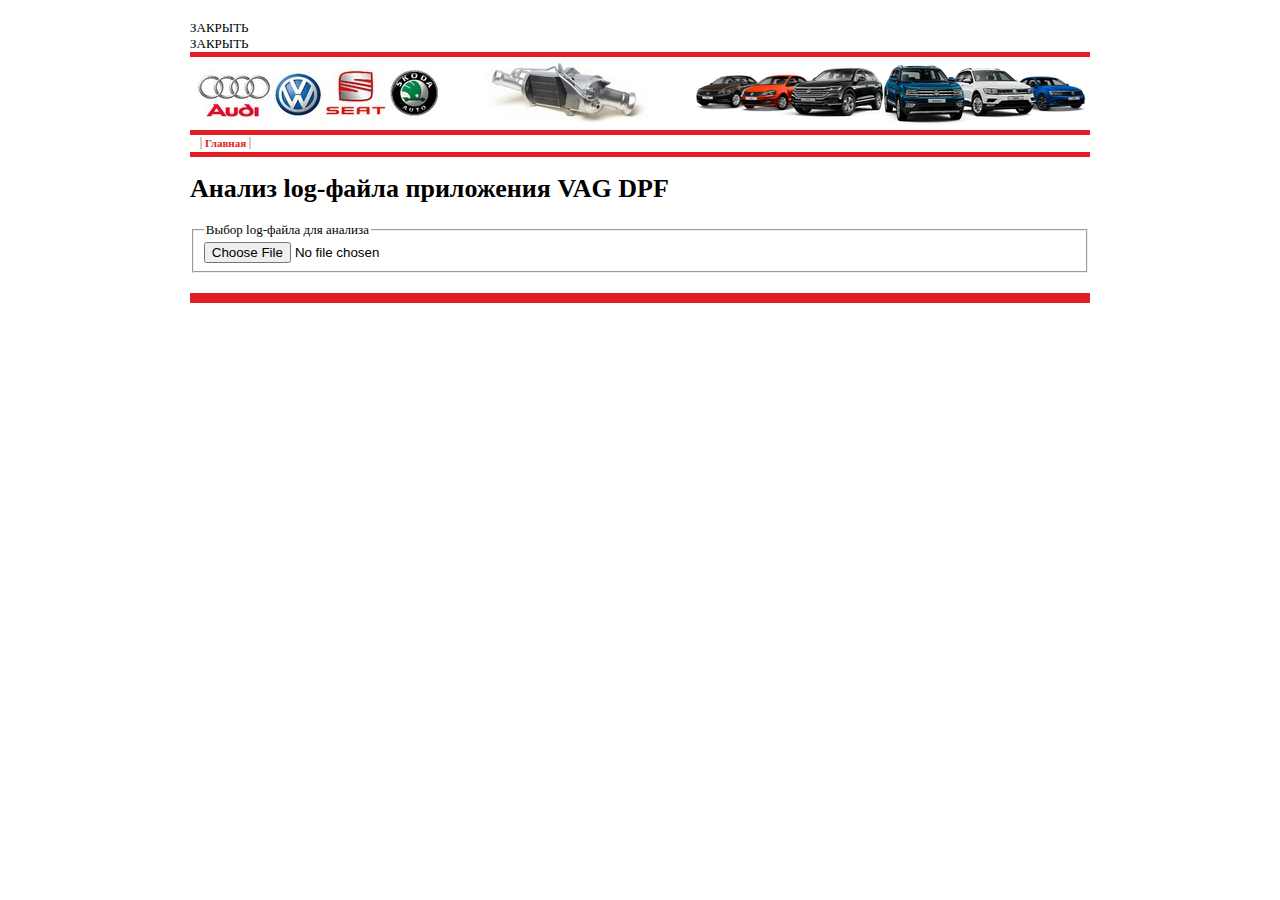
==== index.html @ 23a77ee5 "update" ====
<!DOCTYPE html>
<html>
<head>
    <meta http-equiv="Content-Type" content="text/html; charset=utf-8" />
    <link href="css/style.css" type="text/css" rel="stylesheet"/>
    <link href="css/vagDPF.css" type="text/css" rel="stylesheet"/>

    <script src="script/control.js"></script>
    <script src="script/script.js"></script>
    <script src="https://code.highcharts.com/highcharts.js"></script>

    <title>Анализ log-файла приложения VAG DPF</title>
</head>

<body>
<div id="previewChart">
    <div class="closePreviewChart closePreviewChartPrime">ЗАКРЫТЬ</div>
    <div class="closePreviewChart">ЗАКРЫТЬ</div>
</div>

<hr>

<div id="header"></div>

<hr>

<div id="menu">
    <a class="punktMenu" href="../index.html">Главная</a>
</div>

<hr>

<div id="content">
    <h1 id="title">Анализ log-файла приложения VAG DPF</h1>

    <div id="forma">
        <fieldset>
            <legend>Выбор log-файла для анализа</legend>
            <input id="inputFile" type="file" onchange="changeInputFile();">
        </fieldset>

        <fieldset hidden id="infoFile">
            <legend>Информация о log-файле: <span id='file_name'></span></legend>
            <p id='ver_VAG_DPF'></p>
            <p id='log_save_date'></p>
            <p id='log_time_ms'></p>
            <p id='log_distance_driven'></p>
            <p id='log_oil_ash'></p>
            <p id='log_last_soot_mass_calc'></p>
            <p id='filter_loading_with_soot'></p>

            <p>
                Показать данные из файла в виде таблицы
                <input id="butTableView_On" onclick="butTableView_On();" type="button" value="ON" />
                <input id="butTableView_Off" onclick="butTableView_Off();" type="button" value="OFF" />
            </p>
        </fieldset>

        <fieldset hidden id="optionsGraf">
            <legend>Настройки графиков</legend>
            <div id="optionsGrafTable"></div>
        </fieldset>

    </div>
</div>

<div id="footer">
    <hr>

    <div hidden id='result_table'>
        <center>
            <br>
            <b>ТАБЛИЦА ДАННЫХ ФАЙЛА</b>
            <br><br>
            <table id='data_table' bgcolor='#E8E8E8' border='1' style='border-collapse:collapse;'>
            </table>
            <br>
        </center>
        <a href='#' id='up'>НАВЕРХ</a><br>
    </div>

    <div hidden id="result_graf_1">
        <div class='chart' id='container1' style='width:100%; height:300px;'></div>
        <br>
    </div>

    <div hidden id="result_graf_2">
        <div class='chart' id='container2' style='width:100%; height:300px;'></div>
        <br>
    </div>

    <div hidden id="result_graf_3">
        <div class='chart' id='container3' style='width:100%; height:300px;'></div>
        <br>
    </div>

    <hr>
</div>


</body>
</html>
---- css/style.css ----
﻿body{font: 13px Verdana;margin:20px auto;width:900px;}#header{height:63px;outline:0px solid #cccccc;background-image: url(../images/vag_logo_63.jpg), url(../images/dpf_63.jpg), url(../images/range_pkw_63.png);background-repeat: no-repeat, no-repeat, no-repeat;background-position: left center, 40% center ,right center;margin: 5px 0;}#footer{margin-top: 20px;margin-bottom: 20px;clear:both;}hr{height:5px;background-color:#E21D24;border: 0;margin: 0;}#menu{padding: 0px 10px 1px 10px;}.punktMenu{background-color:#ffffff;color:#E21D24;font: 11px Verdana;font-weight:bold;border-right:2px solid #CCCCCC;border-left:2px solid #CCCCCC;margin-right: 20px;padding: 0px 3px;text-decoration: none;}.punktMenu:hover{background-color:#E21D24;color:#ffffff;border-right:2px solid #E21D24;border-left:2px solid #E21D24;}
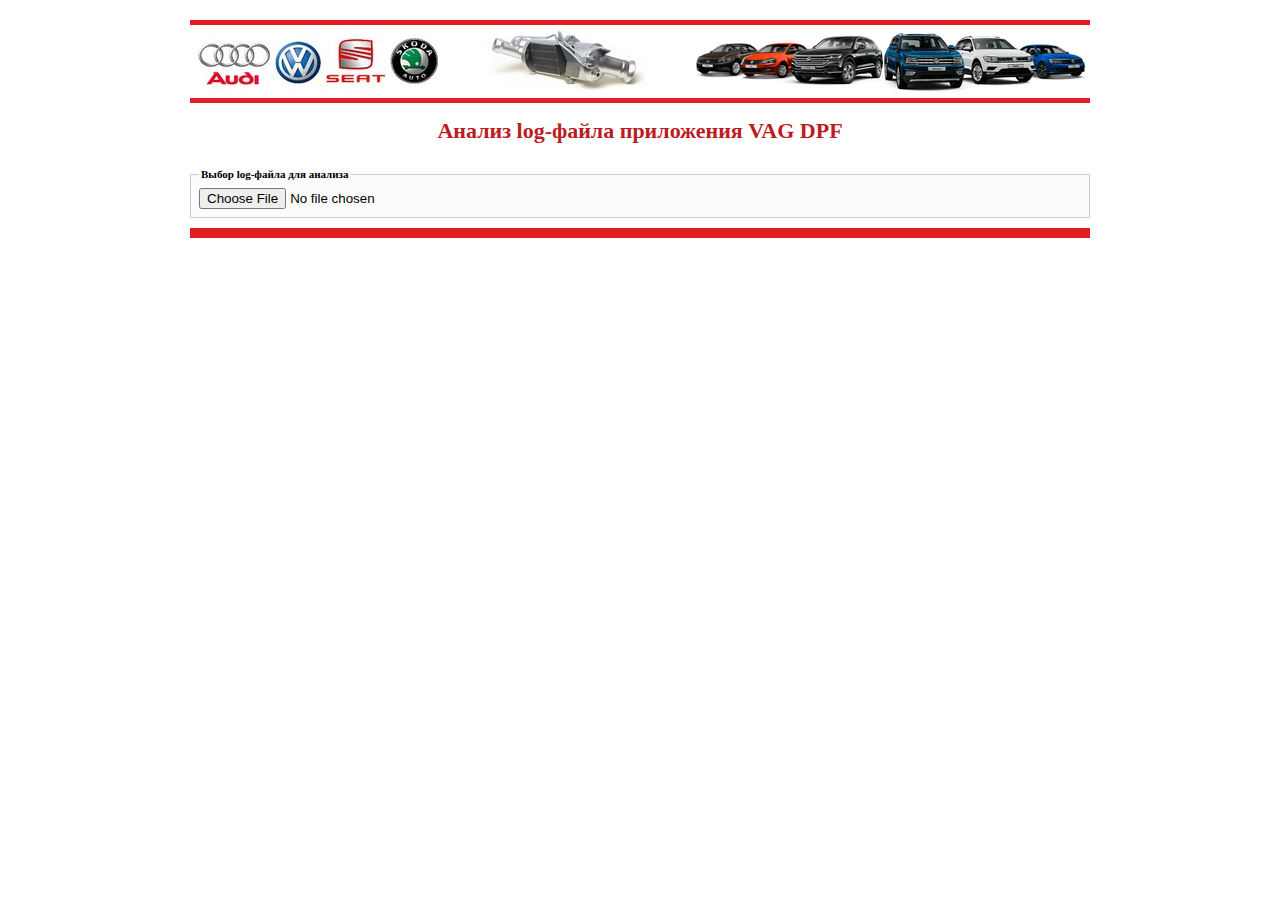
==== commit 96febd06: "update function for parse file" ====
--- a/index.html
+++ b/index.html
@@ -1,7 +1,7 @@
 <!DOCTYPE html>
 <html>
 <head>
-    <meta http-equiv="Content-Type" content="text/html; charset=utf-8" />
+    <meta http-equiv="Content-Type" content="text/html; charset=utf-8"/>
     <link href="css/style.css" type="text/css" rel="stylesheet"/>
     <link href="css/vagDPF.css" type="text/css" rel="stylesheet"/>
 
@@ -13,21 +13,8 @@
 </head>
 
 <body>
-<div id="previewChart">
-    <div class="closePreviewChart closePreviewChartPrime">ЗАКРЫТЬ</div>
-    <div class="closePreviewChart">ЗАКРЫТЬ</div>
-</div>
-
 <hr>
-
 <div id="header"></div>
-
-<hr>
-
-<div id="menu">
-    <a class="punktMenu" href="../index.html">Главная</a>
-</div>
-
 <hr>
 
 <div id="content">
@@ -51,8 +38,8 @@
 
             <p>
                 Показать данные из файла в виде таблицы
-                <input id="butTableView_On" onclick="butTableView_On();" type="button" value="ON" />
-                <input id="butTableView_Off" onclick="butTableView_Off();" type="button" value="OFF" />
+                <input id="butTableView_On" onclick="butTableView_On();" type="button" value="ON"/>
+                <input id="butTableView_Off" onclick="butTableView_Off();" type="button" value="OFF"/>
             </p>
         </fieldset>
 
@@ -68,14 +55,12 @@
     <hr>
 
     <div hidden id='result_table'>
-        <center>
-            <br>
-            <b>ТАБЛИЦА ДАННЫХ ФАЙЛА</b>
-            <br><br>
-            <table id='data_table' bgcolor='#E8E8E8' border='1' style='border-collapse:collapse;'>
-            </table>
-            <br>
-        </center>
+        <br>
+        <b>ТАБЛИЦА ДАННЫХ ФАЙЛА</b>
+        <br><br>
+        <table id='data_table'>
+        </table>
+        <br>
         <a href='#' id='up'>НАВЕРХ</a><br>
     </div>
 
--- a/css/style.css
+++ b/css/style.css
@@ -1,99 +1,102 @@
-﻿body{+﻿body { -font: 13px Verdana;+    font: 13px Verdana; -margin:20px auto;+    margin: 20px auto; -width:900px;+    width: 900px;  }  +#header { -#header{+    height: 63px; -height:63px;+    outline: 0px solid #cccccc; -outline:0px solid #cccccc;+    background-image: url(../images/vag_logo_63.jpg), url(../images/dpf_63.jpg), url(../images/range_pkw_63.png); -background-image: url(../images/vag_logo_63.jpg), url(../images/dpf_63.jpg), url(../images/range_pkw_63.png);+    background-repeat: no-repeat, no-repeat, no-repeat; -background-repeat: no-repeat, no-repeat, no-repeat;+    background-position: left center, 40% center, right center; -background-position: left center, 40% center ,right center;--margin: 5px 0;+    margin: 5px 0;  }  +#footer { -#footer{+    margin-top: 20px; -margin-top: 20px;+    margin-bottom: 20px; -margin-bottom: 20px;--clear:both;+    clear: both;  }  +hr { -hr{+    height: 5px; -height:5px;+    background-color: #E21D24; -background-color:#E21D24;+    border: 0; -border: 0;--margin: 0;+    margin: 0;  }  +#menu { ---#menu{--padding: 0px 10px 1px 10px;+    padding: 0px 10px 1px 10px;  } -.punktMenu{+.punktMenu { -background-color:#ffffff;+    background-color: #ffffff; -color:#E21D24;+    color: #E21D24; -font: 11px Verdana;+    font: 11px Verdana; -font-weight:bold;+    font-weight: bold; -border-right:2px solid #CCCCCC;+    border-right: 2px solid #CCCCCC; -border-left:2px solid #CCCCCC;+    border-left: 2px solid #CCCCCC; -margin-right: 20px;+    margin-right: 20px; -padding: 0px 3px;+    padding: 0px 3px; -text-decoration: none;+    text-decoration: none;  } -.punktMenu:hover{+.punktMenu:hover { -background-color:#E21D24;+    background-color: #E21D24; -color:#ffffff;+    color: #ffffff; -border-right:2px solid #E21D24;+    border-right: 2px solid #E21D24; -border-left:2px solid #E21D24;+    border-left: 2px solid #E21D24; +}++table#data_table {+    background-color: #E8E8E8;+    border-collapse: collapse;+}++table#data_table, table#data_table th, table#data_table td {+    border: 1px solid; }  @@ -101,4 +104,3 @@
   ---- a/css/vagDPF.css
+++ b/css/vagDPF.css
@@ -0,0 +1,151 @@
+#content {
+    width: 900px;
+    outline: 0px solid #cccccc;
+    font: 11px Verdana;
+}
+
+#title {
+    text-align: center;
+    color: #BA1C22;
+    font-weight: bold;
+}
+
+
+#forma {
+    width: 900px;
+    outline: 0px solid #cccccc;
+    float: left;
+}
+
+fieldset {
+    margin: 10px 0;
+    border: 1px solid #cccccc;
+    background-color: #fcfcfc;
+    padding: 8px;
+}
+
+
+legend {
+    font-weight: bold;
+}
+
+
+#divRulon {
+    outline: 0px solid #cccccc;
+    float: left;
+}
+
+.inputRulon {
+    border: 1px solid #cccccc;
+    width: 31px;
+}
+
+.inputRulon:focus {
+    border: 1px solid #FF0000;
+    background-color: #F6D8CE;
+}
+
+#dopDivRulon {
+    outline: 0px solid #cccccc;
+    margin-left: 39px;
+    width: 386px;
+}
+
+#temp {
+    clear: both;
+    height: 10px;
+}
+
+#buttonDopDivRulon {
+    font: 10px Verdana;
+    text-decoration: underline;
+    cursor: pointer;
+}
+
+
+.text {
+    outline: 0px solid #cccccc;
+    margin-top: 6px;
+    float: left;
+}
+
+.value {
+    outline: 0px solid #cccccc;
+    margin-left: 255px;
+}
+
+.parametrs {
+    outline: 0px solid #cccccc;
+    vertical-align: 5px;
+}
+
+.img_i {
+    height: 15px;
+    width: 15px;
+    margin-left: 10px;
+    cursor: pointer;
+}
+
+#input-id, #par1 {
+/ / display: none;
+}
+
+#myProgressbar {
+    width: 414px;
+    margin: 6px auto;
+    border: 1px solid #cccccc;
+    height: 28px;
+    padding: 0px;
+}
+
+#inProgressbar {
+    outline: 0px solid #E21D24;
+    height: 28px;
+    width: 0px;
+    background-color: #E21D24;
+}
+
+
+#previewChart {
+    /* border: 1px solid red; */
+    position: absolute;
+    z-index: 1;
+    top: 20px;
+    width: 890px; /* Ширина блока */
+    padding: 5px; /* Поля вокруг текста */
+    background: #fff; /* Цвет фона */
+    display: none;
+    box-shadow: 0 0 15px gray;
+}
+
+
+.closePreviewChart {
+    border: 1px solid gray;
+    padding: 5px;
+    width: 65px;
+    cursor: pointer;
+    box-shadow: 0 0 5px gray;
+}
+
+.closePreviewChart:hover {
+    border: 1px solid red;
+    color: red;
+}
+
+.chart {
+    height: 180px;
+    width: 100%;
+}
+
+
+/*Убираем стрелки с полей типа number*/
+input[type='number'] {
+    -moz-appearance: textfield;
+}
+
+input::-webkit-outer-spin-button,
+input::-webkit-inner-spin-button {
+    -webkit-appearance: none;
+}
+
+
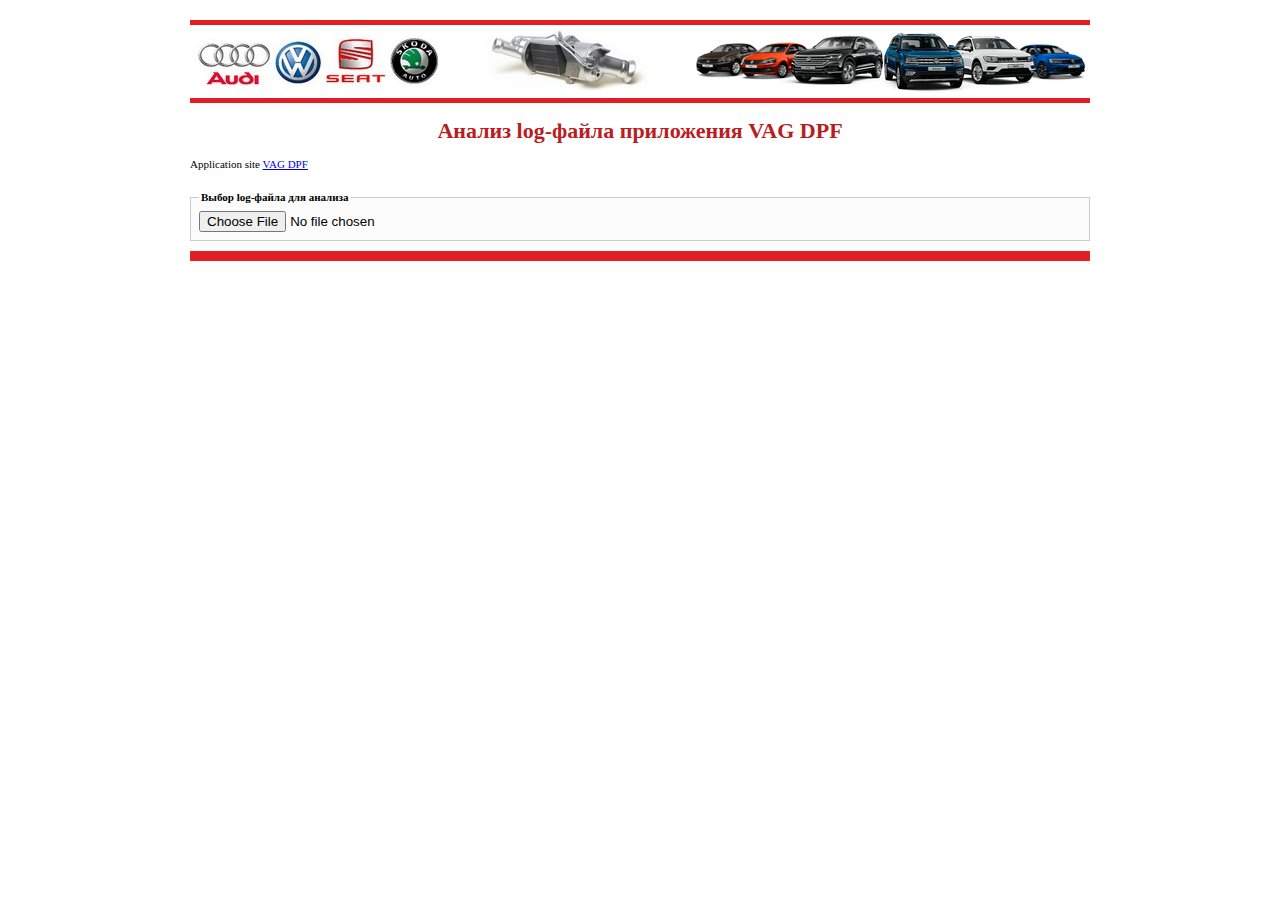
==== commit 0a9ef305: "feat: add time format to xAxis" ====
--- a/index.html
+++ b/index.html
@@ -19,7 +19,7 @@
 
 <div id="content">
     <h1 id="title">Анализ log-файла приложения VAG DPF</h1>
-
+    <p>Application site <a href="https://www.applagapp.com/forum/" target="_blank">VAG DPF</a></p>
     <div id="forma">
         <fieldset>
             <legend>Выбор log-файла для анализа</legend>
